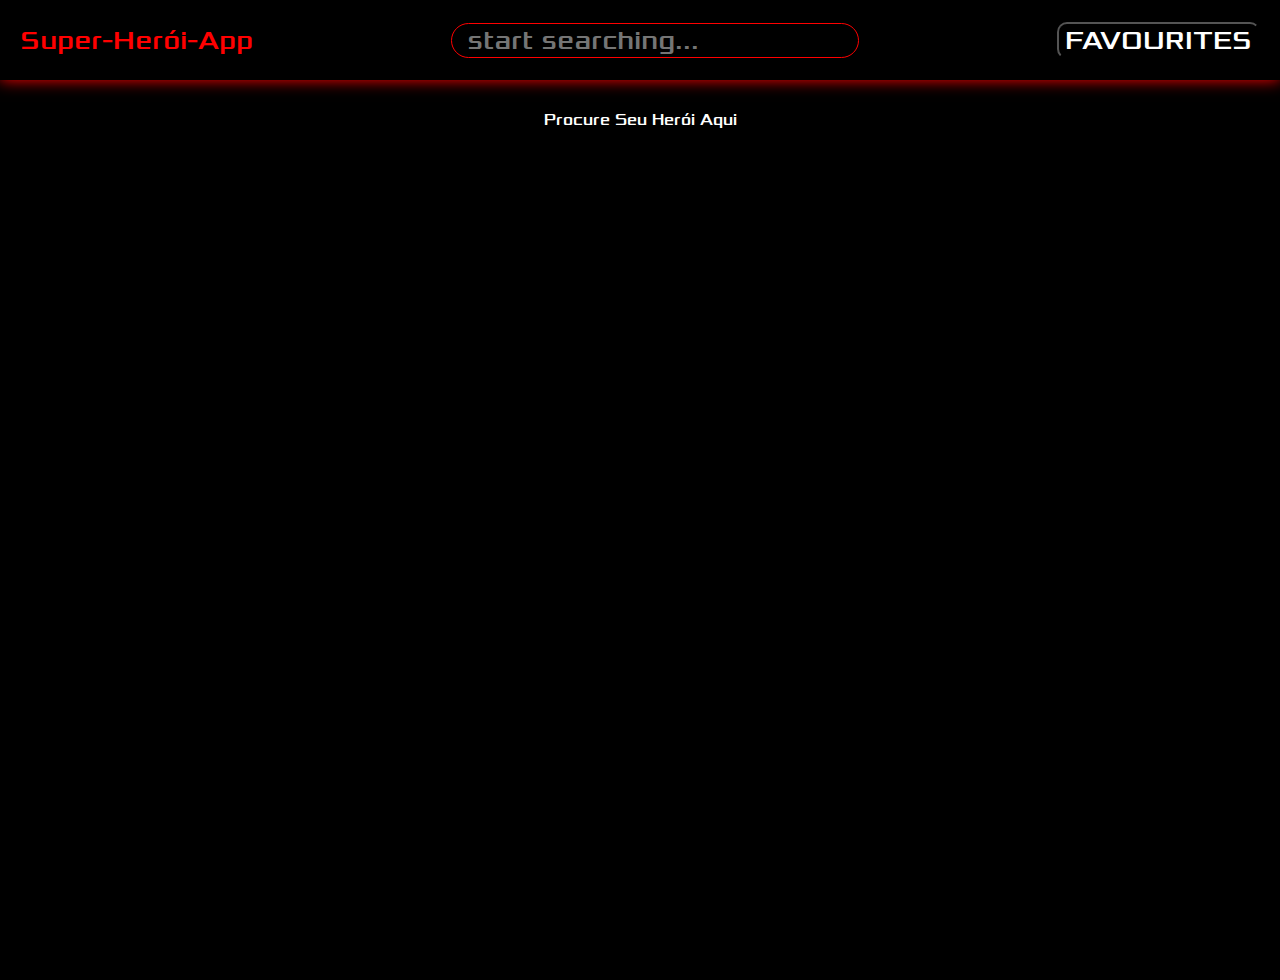
==== pages/index.html @ 647be55f "idioma" ====
<html>    
    <head>
        <meta charset="UTF-8">
        <meta http-equiv="Content-Language" content="pt-br">
        <link rel="stylesheet" href="../styles/index.css">
        <title>Home</title>
    </head>

    <body>
        <header>
            <div class="app-name center"><a href='index.html'>Super-Herói-App</a></div>
            <div class="search-container center">
                <input type="text" id="search-data" placeholder="start searching...">
            </div>
            <div class="favourite-router center">
                <button><a href="favourites.html">FAVOURITES</a></button>
            </div>
        </header>
        

        <!-- Notification Alert -->
        <div id="alert" style="visibility:hidden" class="success">Success Message</div>
        <div id="alert" style="visibility:hidden" class="failure">Error Message</div>


        <!-- Main Search results -->
        <div id="result-container">
            <div id='results'>

                Procure Seu Herói Aqui
        
            </div>
        </div>
        
        
        <script type="text/javascript" src="../scripts/index.js"></script>
    </body>
</html>
---- styles/index.css ----
@font-face{
    font-family: xolonium;
    src: url(../assets/fonts/Xolonium-Regular.ttf);
}

*{
    font-family: Xolonium;
    color: white;
    background-color: black;
}

#alert{
    position: absolute;
    top: 30px;
    border-radius: 10px;
    z-index: 99;
    width: max-content;
    text-align: center;
    padding: 5px;
    float: right;
    right: 250px;
    transition-duration: 800ms;
}

.success{
    color: black;
    background-color: red;
}

.failure{
    color: black;
    background-color: yellow;
}


body, html{
    margin: 0;
}

body{
    position: relative;
    height: 100%;
}

header{
    position: fixed;
    top: 0px;
    left: 0px;
    width: 100%;
    height: 80px;
    margin: auto;
    display: inline-flex;
    justify-content: space-between;
    box-shadow: 0px 0px 15px 0px red;
    z-index: 99;
}

header *{
    font-size: 1.6rem;
    text-decoration: none;
}

.favourite-router *{
    border-radius: 10px;
}

.favourite-router *:hover{
    color: red;
}

.app-name{
    padding-left: 20px;
}

.app-name a{
    text-decoration: none;
    color: red;
}

.center {
    display: flex;
    justify-content: center;
    align-items: center;
}


header input{
    height: 35px;
    width: 100%;
    padding: 15px;
    border: 1px solid red;
    border-radius: 25px;
}

header input:focus{
    border: 3px solid red;
}

header button{
    margin-right: 20px;
}

header button a{
    text-decoration: none;
}

.center {
    display: flex;
    justify-content: center;
    align-items: center;
}


/* Main result body */
#result-container{
    position: relative;
    width: 100%;
    height: 100%;
    top: 80px;
}

#results{
    display: flex;
    flex-direction: row;
    flex-wrap: wrap;
    justify-content: space-around;
    padding-top: 30px;
}

/* Cards */
.card-container{
    display: flex;
    flex-direction: column;
    width: 220px;
    height: 280px;
    border: 2px solid rgb(255, 0, 0);
    border-radius: 15px;
    box-shadow: 0px 0px 15px 0px #646464;
}

.card-img-container img{
    height: 180px;
    width: 180px;
    border-radius: 15px;
}

.card-name{
    padding: 5px;
}

.card-name:hover{
    color: red;
    cursor: pointer;
}
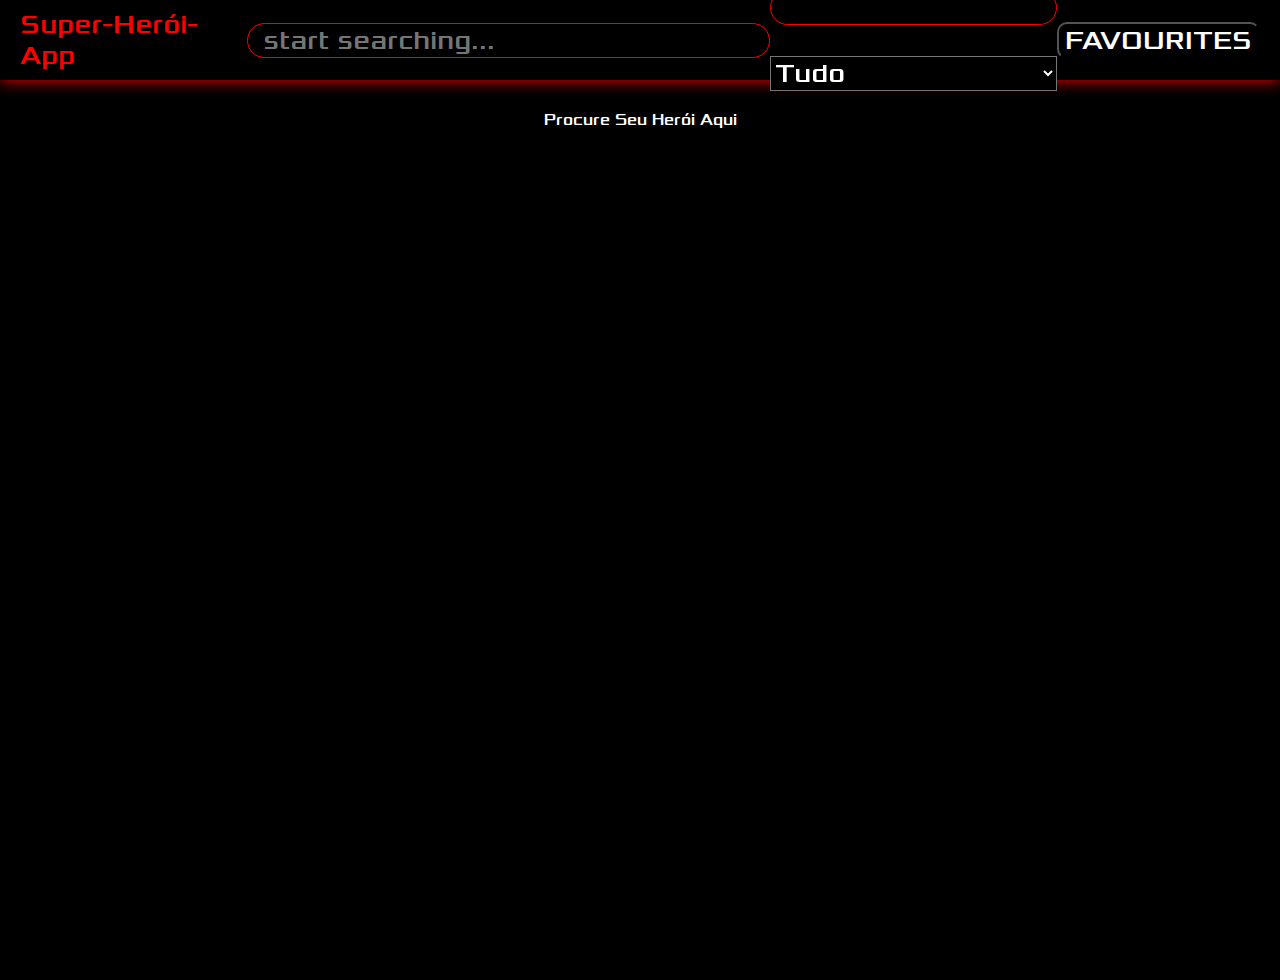
==== commit e8b79d42: "<span id="search-page-border">" ====
--- a/pages/index.html
+++ b/pages/index.html
@@ -11,6 +11,23 @@
             <div class="app-name center"><a href='index.html'>Super-Herói-App</a></div>
             <div class="search-container center">
                 <input type="text" id="search-data" placeholder="start searching...">
+                <span id="search-page-border">
+                    <input name="ctl00$TextBusca" type="text" id="TextBusca" class="watermarked" autocomplete="off"> <input type="hidden" title=" "><input type="hidden" name="ctl00$TextBoxWatermarkExtender2_ClientState" id="TextBoxWatermarkExtender2_ClientState">&nbsp;
+                    <div id="dropdown_pesquisaID" class="dropdown_styled dropdown_pesquisaKIT"><select name="ctl00$stateList" id="stateList">
+                      <option selected="selected" value="tudo">Tudo</option>
+                      <option value="tit">Título</option>
+                      <option value="titor">Título estrangeiro</option>
+                      <option value="edi">Editora</option>
+                      <option value="ediest">Editora estrangeira</option>
+                      <option value="arte">Artista</option>
+                      <option value="pers">Personagem</option>
+                      <option value="his">História</option>
+                      <option value="arco">Arco de história</option>
+                      <option value="edo">Licenciador</option>
+                      <option value="usu">Usuário</option>
+                      <option value="col">Coleção</option>
+                  
+                  </select><input type="hidden" title=" "></div></span>
             </div>
             <div class="favourite-router center">
                 <button><a href="favourites.html">FAVOURITES</a></button>
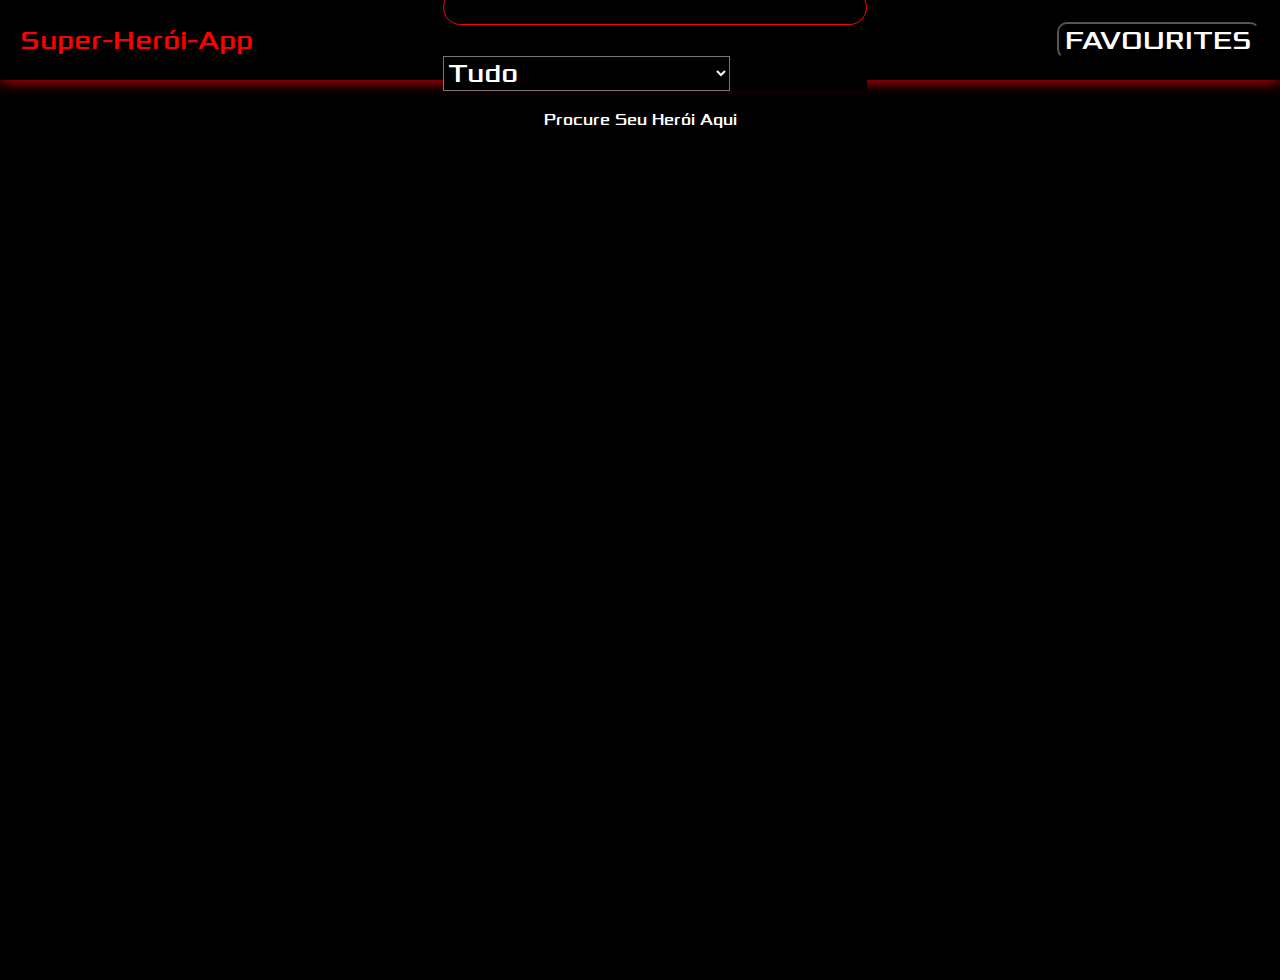
==== commit f4618e78: "<!--<input type="text" id="search-data" placeholder="start searching...">-->" ====
--- a/pages/index.html
+++ b/pages/index.html
@@ -10,7 +10,7 @@
         <header>
             <div class="app-name center"><a href='index.html'>Super-Herói-App</a></div>
             <div class="search-container center">
-                <input type="text" id="search-data" placeholder="start searching...">
+                <!--<input type="text" id="search-data" placeholder="start searching...">-->
                 <span id="search-page-border">
                     <input name="ctl00$TextBusca" type="text" id="TextBusca" class="watermarked" autocomplete="off"> <input type="hidden" title=" "><input type="hidden" name="ctl00$TextBoxWatermarkExtender2_ClientState" id="TextBoxWatermarkExtender2_ClientState">&nbsp;
                     <div id="dropdown_pesquisaID" class="dropdown_styled dropdown_pesquisaKIT"><select name="ctl00$stateList" id="stateList">
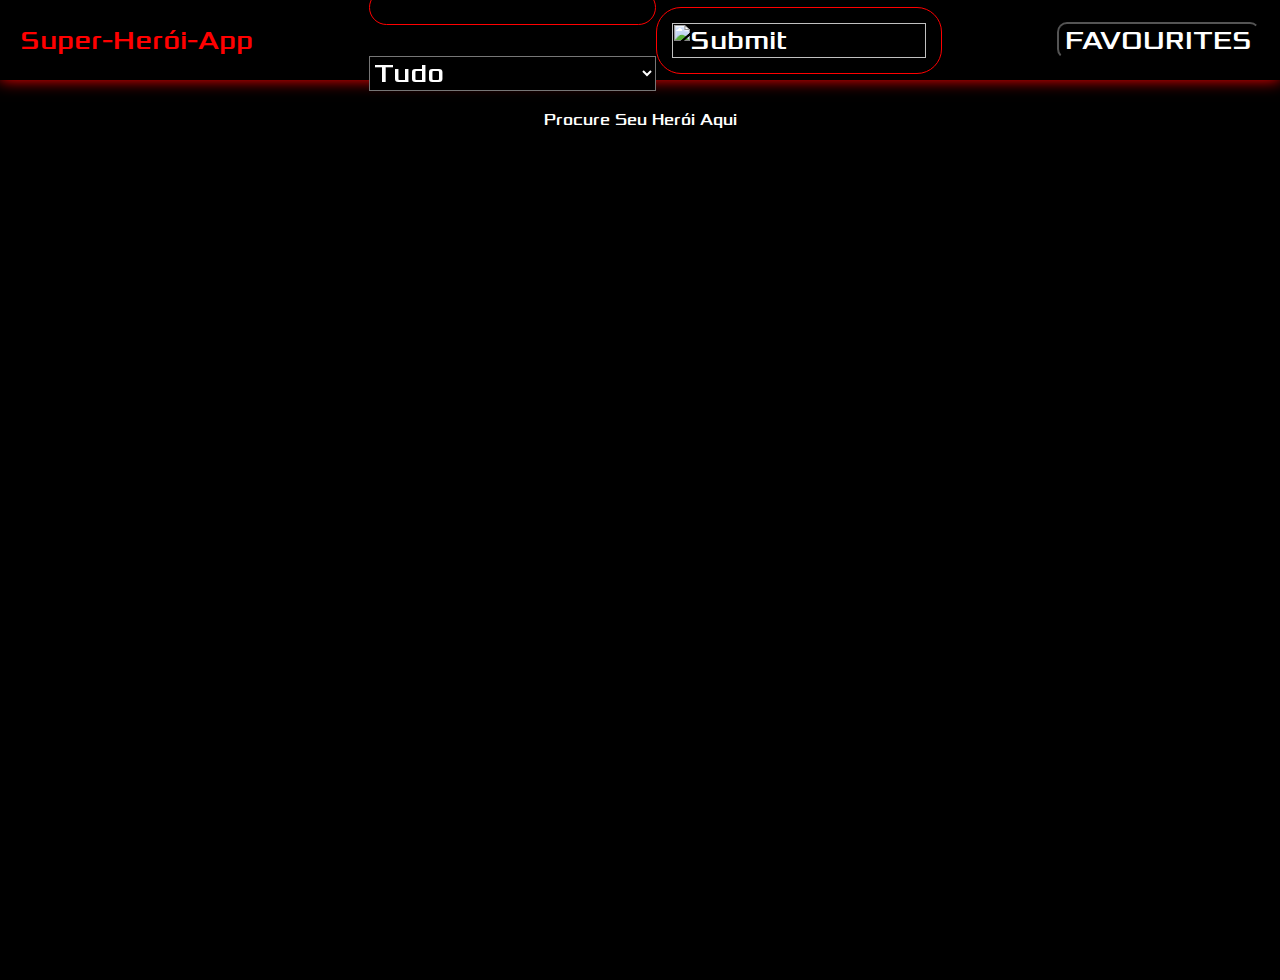
==== commit b88369aa: "<input type="image" name="ctl00$busca"" ====
--- a/pages/index.html
+++ b/pages/index.html
@@ -28,6 +28,7 @@
                       <option value="col">Coleção</option>
                   
                   </select><input type="hidden" title=" "></div></span>
+                  <input type="image" name="ctl00$busca" id="busca" class="search-submit" text="Procurar" src="image/Search-icon.png" align="middle" onclick="javascript:WebForm_DoPostBackWithOptions(new WebForm_PostBackOptions("ctl00$busca", "", true, "GroupBusca", "", false, false))">
             </div>
             <div class="favourite-router center">
                 <button><a href="favourites.html">FAVOURITES</a></button>
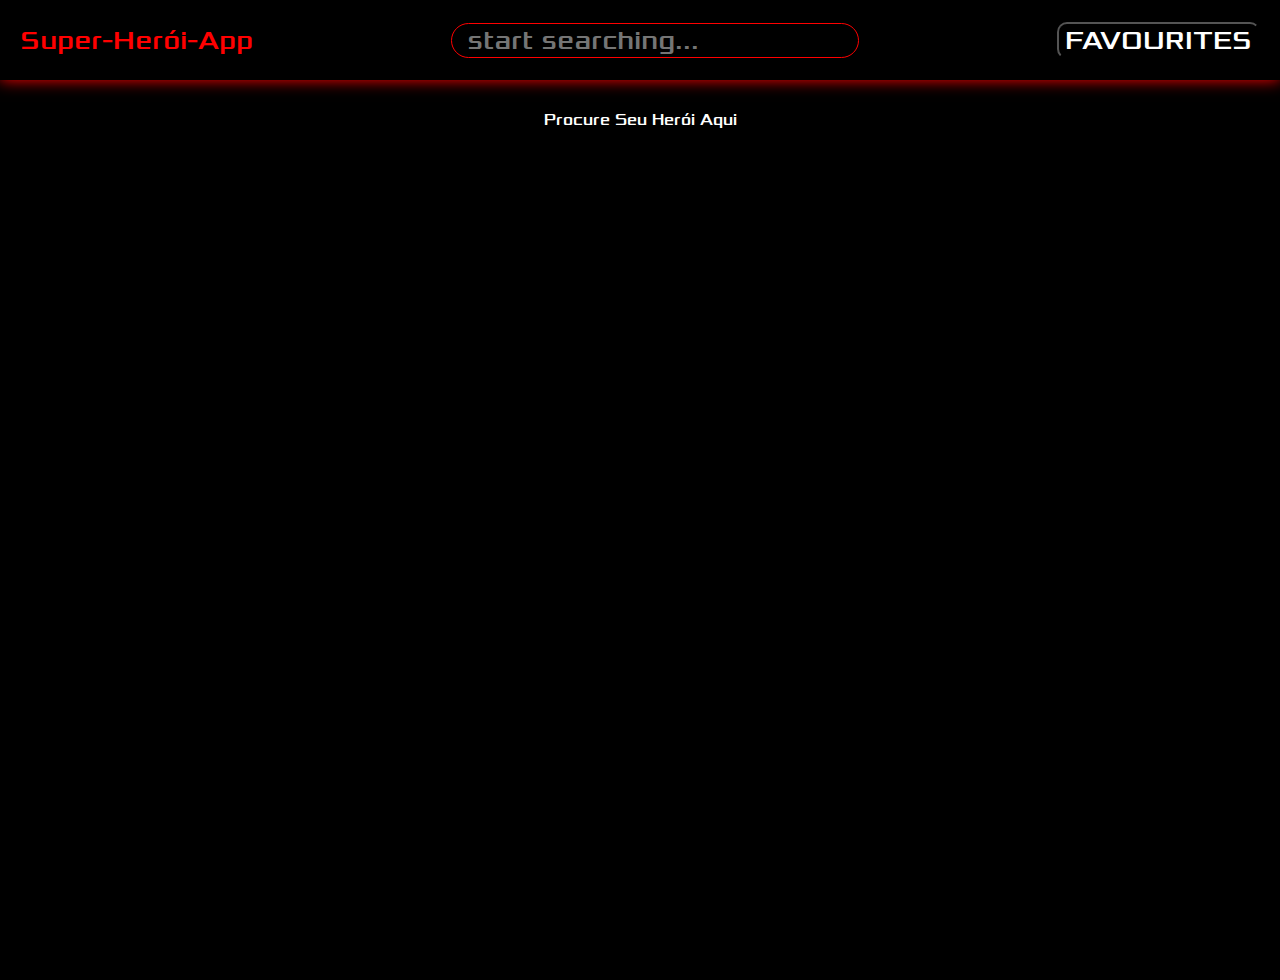
==== commit 9ff169d9: "<input type="text" id="search-data" placeholder="start searching...">" ====
--- a/pages/index.html
+++ b/pages/index.html
@@ -10,25 +10,8 @@
         <header>
             <div class="app-name center"><a href='index.html'>Super-Herói-App</a></div>
             <div class="search-container center">
-                <!--<input type="text" id="search-data" placeholder="start searching...">-->
-                <span id="search-page-border">
-                    <input name="ctl00$TextBusca" type="text" id="TextBusca" class="watermarked" autocomplete="off"> <input type="hidden" title=" "><input type="hidden" name="ctl00$TextBoxWatermarkExtender2_ClientState" id="TextBoxWatermarkExtender2_ClientState">&nbsp;
-                    <div id="dropdown_pesquisaID" class="dropdown_styled dropdown_pesquisaKIT"><select name="ctl00$stateList" id="stateList">
-                      <option selected="selected" value="tudo">Tudo</option>
-                      <option value="tit">Título</option>
-                      <option value="titor">Título estrangeiro</option>
-                      <option value="edi">Editora</option>
-                      <option value="ediest">Editora estrangeira</option>
-                      <option value="arte">Artista</option>
-                      <option value="pers">Personagem</option>
-                      <option value="his">História</option>
-                      <option value="arco">Arco de história</option>
-                      <option value="edo">Licenciador</option>
-                      <option value="usu">Usuário</option>
-                      <option value="col">Coleção</option>
-                  
-                  </select><input type="hidden" title=" "></div></span>
-                  <input type="image" name="ctl00$busca" id="busca" class="search-submit" text="Procurar" src="image/Search-icon.png" align="middle" onclick="javascript:WebForm_DoPostBackWithOptions(new WebForm_PostBackOptions("ctl00$busca", "", true, "GroupBusca", "", false, false))">
+                <input type="text" id="search-data" placeholder="start searching...">
+              
             </div>
             <div class="favourite-router center">
                 <button><a href="favourites.html">FAVOURITES</a></button>
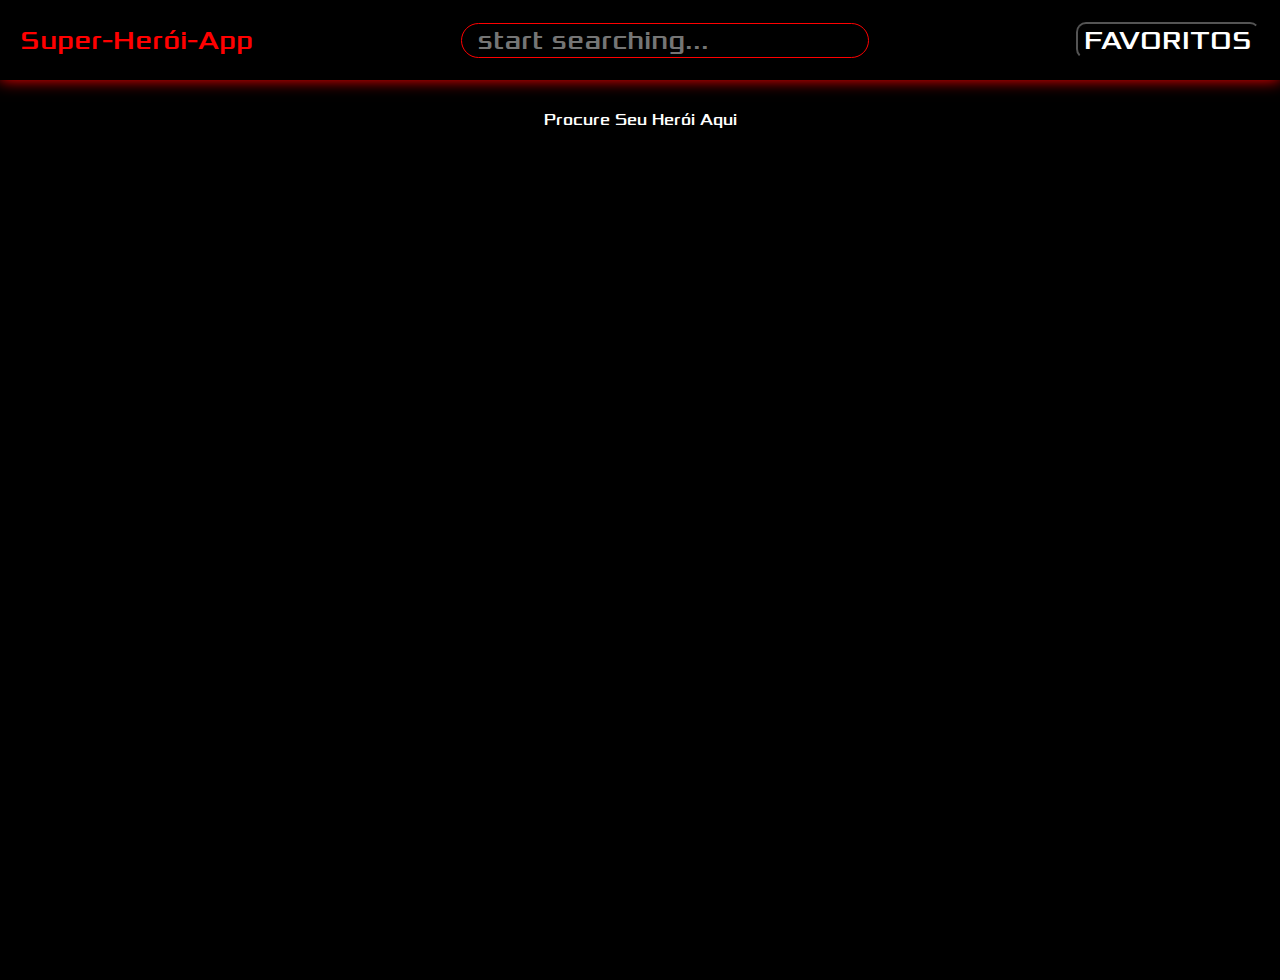
==== commit 6cf7c751: "FAVORITOS" ====
--- a/pages/index.html
+++ b/pages/index.html
@@ -14,7 +14,7 @@
               
             </div>
             <div class="favourite-router center">
-                <button><a href="favourites.html">FAVOURITES</a></button>
+                <button><a href="favourites.html">FAVORITOS</a></button>
             </div>
         </header>
         
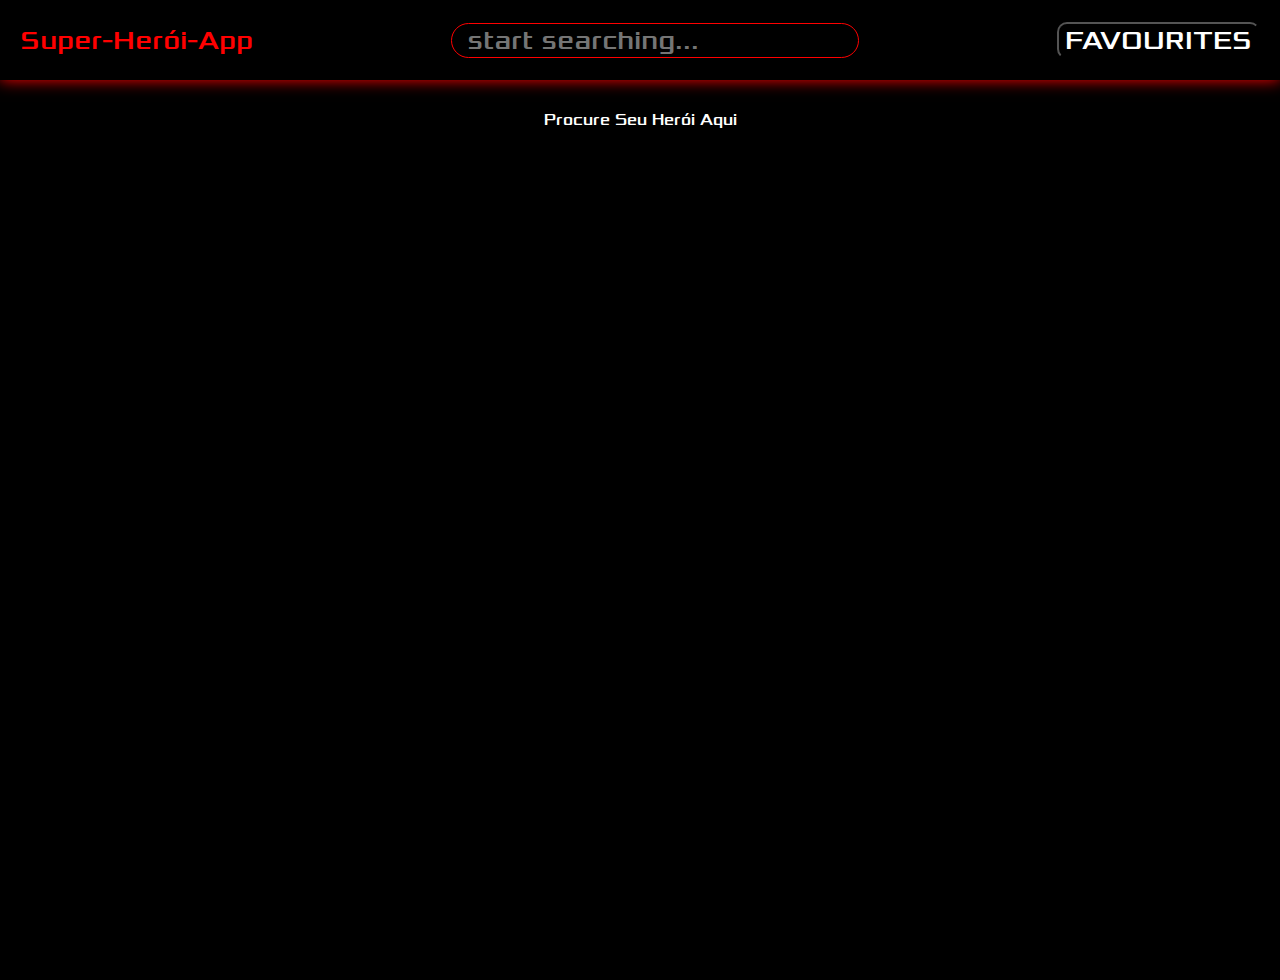
==== commit 7cd5543e: "FAVOURITES" ====
--- a/pages/index.html
+++ b/pages/index.html
@@ -11,10 +11,11 @@
             <div class="app-name center"><a href='index.html'>Super-Herói-App</a></div>
             <div class="search-container center">
                 <input type="text" id="search-data" placeholder="start searching...">
+               
               
             </div>
             <div class="favourite-router center">
-                <button><a href="favourites.html">FAVORITOS</a></button>
+                <button><a href="favourites.html">FAVOURITES</a></button>
             </div>
         </header>
         
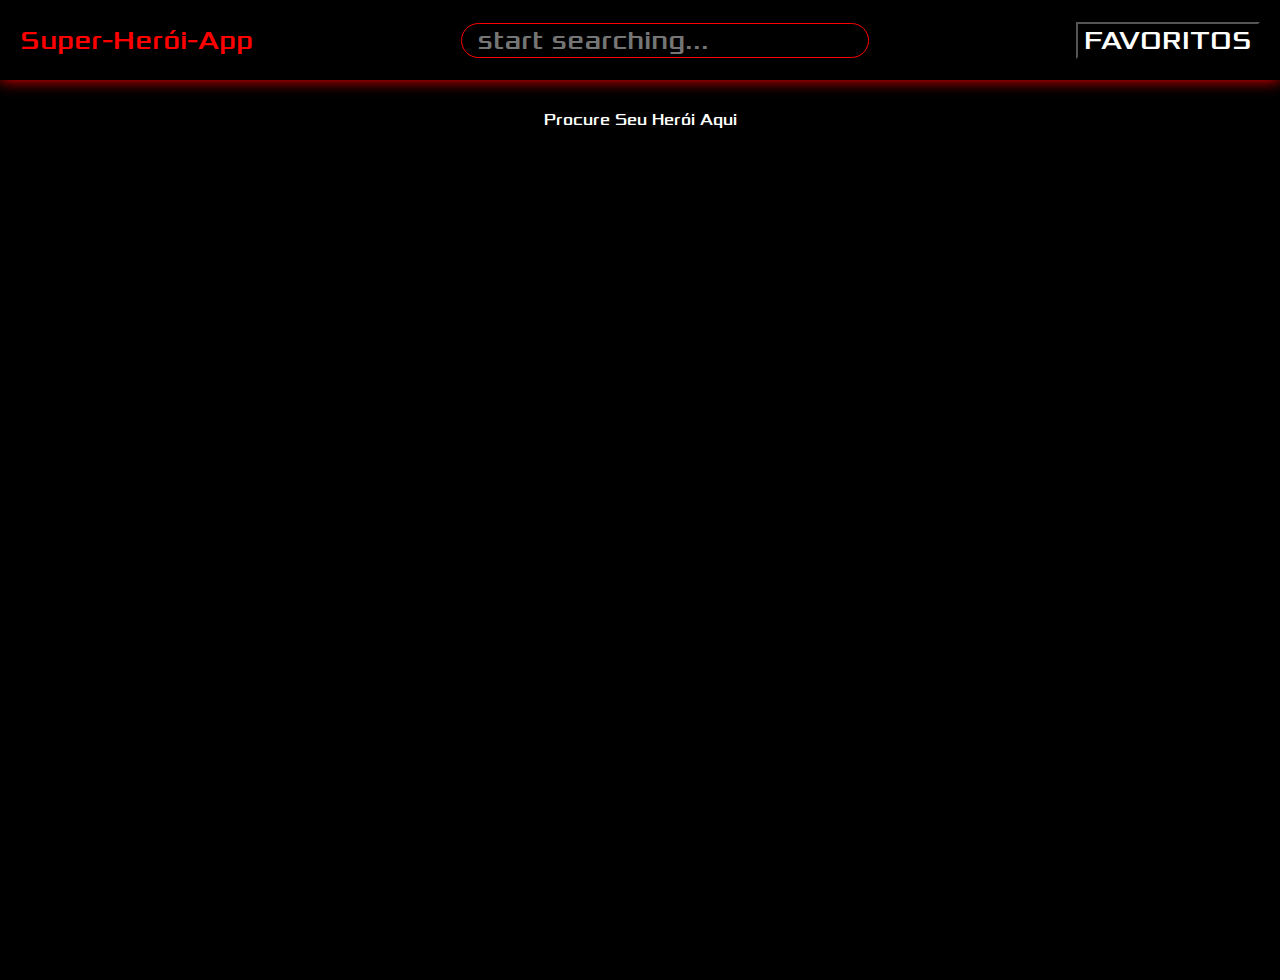
==== commit f60bc084: "favorito" ====
--- a/pages/index.html
+++ b/pages/index.html
@@ -14,8 +14,8 @@
                
               
             </div>
-            <div class="favourite-router center">
-                <button><a href="favourites.html">FAVOURITES</a></button>
+            <div class="favorito-router center">
+                <button><a href="favoritos.html">FAVORITOS</a></button>
             </div>
         </header>
         
--- a/styles/index.css
+++ b/styles/index.css
@@ -60,11 +60,11 @@
     text-decoration: none;
 }
 
-.favourite-router *{
+.favoritos-router *{
     border-radius: 10px;
 }
 
-.favourite-router *:hover{
+.favoritos-router *:hover{
     color: red;
 }
 
